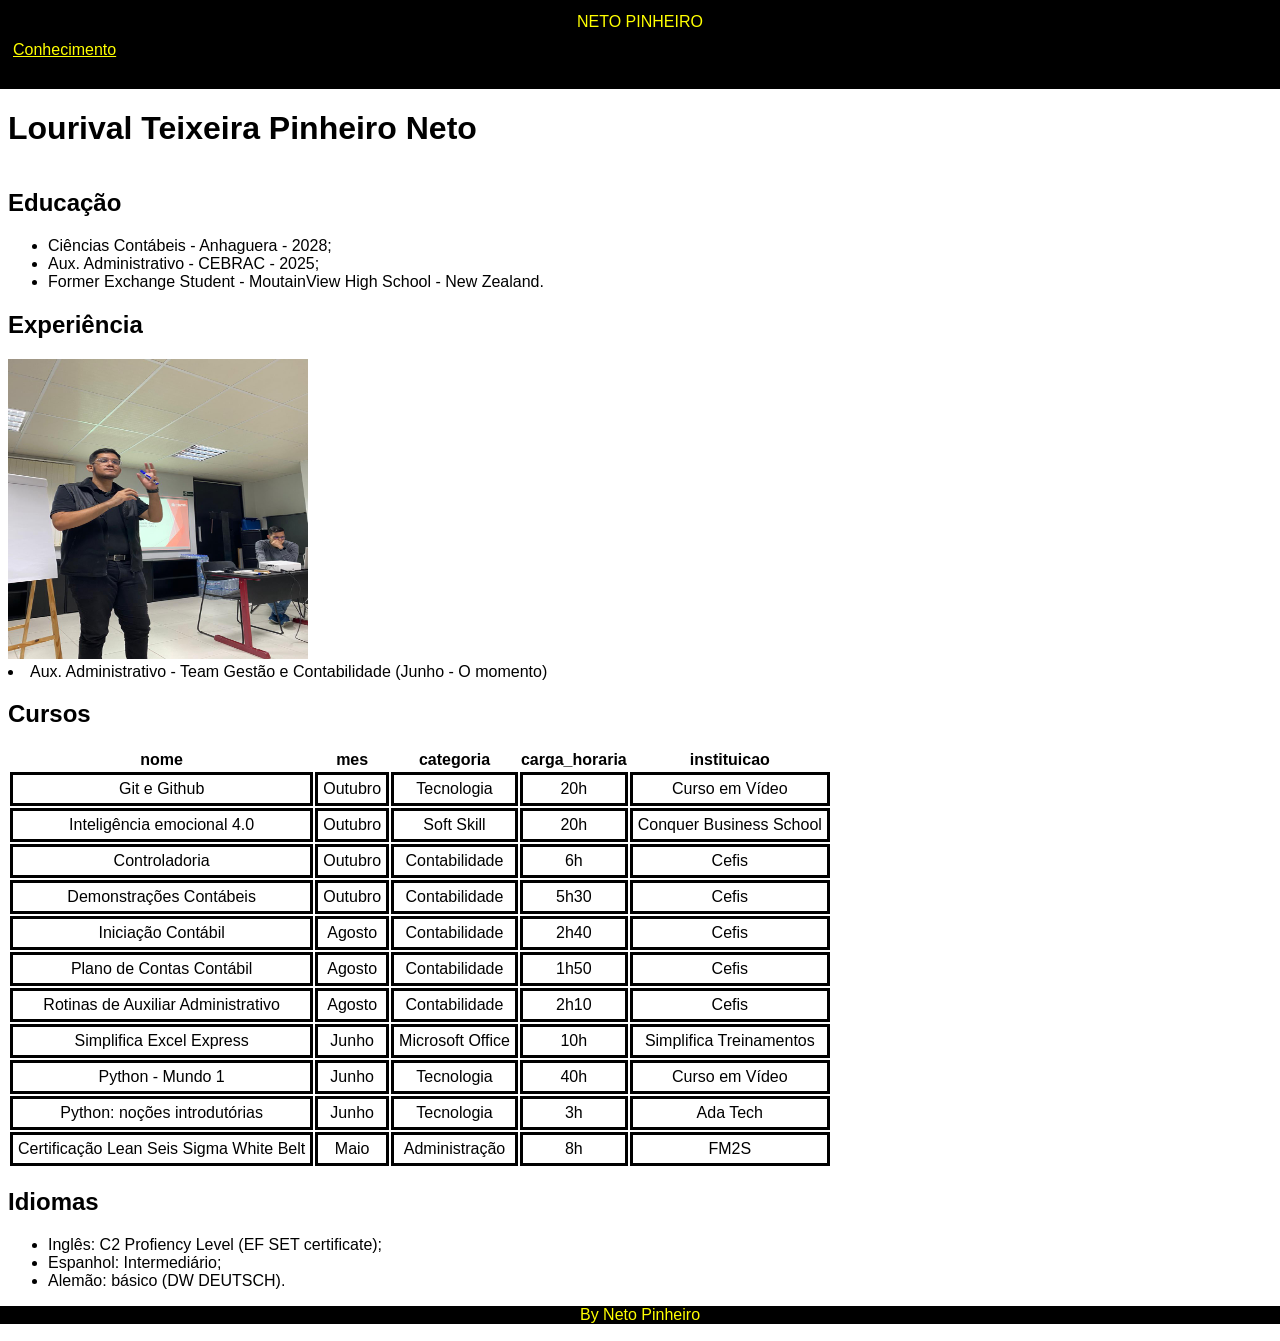
==== index.html @ 76cf601f "First commit" ====
<!DOCTYPE html>
<html lang="pt-br">
<head>
    <meta charset="UTF-8">
    <meta name="viewport" content="width=device-width, initial-scale=1.0">
    <title>NETO PINHEIRO</title>
    <link rel="shortcut icon" href="images/logo.ico" type="image/x-icon">
    <link rel="stylesheet" href="style.css">
    <script src="interaction.js"></script>
</head>
<header>
    <DIV id="titulo">NETO PINHEIRO</DIV>
    <div id="nav">
        <nav>
            <a target="_self" href="conhecimento.html">Conhecimento</a>
        </nav>
    </div>
</header>
<body>
    <main>
        <h1>Lourival Teixeira Pinheiro Neto</h1>
        <h2>Educação</h2>
        <ul>
            <li>Ciências Contábeis - Anhaguera - 2028;</li>
            <li>Aux. Administrativo - CEBRAC - 2025;</li>
            <li>Former Exchange Student - MoutainView High School - New Zealand.</li>
        </ul>
        <h2>Experiência</h2>
        <div>
            <img id="team"  src="images/team.jpg" alt="Treinamento: Lifelong Learning">
        </div>
        <div id="exp">
            <li>Aux. Administrativo - Team Gestão e Contabilidade (Junho - O momento) </li>
        </div>
        <h2>Cursos</h2>
        <table>
            <thead>
                <th>nome</th>
                <th>mes</th>
                <th>categoria</th>
                <th>carga_horaria</th>
                <th>instituicao</th>
            </thead>
            <tbody>
                <tr>
                    <td>Git e Github</td>
                    <td>Outubro</td>
                    <td>Tecnologia</td>
                    <td>20h</td>
                    <td>Curso em Vídeo</td>
                </tr>
               <tr>
                    <td>Inteligência emocional 4.0</td>
                    <td>Outubro</td>
                    <td>Soft Skill</td>
                    <td>20h</td>
                    <td>Conquer Business School</td>
               </tr>
               <tr>
                <td>Controladoria</td>
                <td>Outubro</td>
                <td>Contabilidade</td>
                <td>6h</td>
                <td>Cefis</td>
           </tr>
           <tr>
                <td>Demonstrações Contábeis</td>
                <td>Outubro</td>
                <td>Contabilidade</td>
                <td>5h30</td>
                <td>Cefis</td>
           </tr>
               <tr>
                    <td>Iniciação Contábil</td>
                    <td>Agosto</td>
                    <td>Contabilidade</td>
                    <td>2h40</td>
                    <td>Cefis</td>
               </tr>
               <tr>
                    <td>Plano de Contas Contábil</td>
                    <td>Agosto</td>
                    <td>Contabilidade</td>
                    <td>1h50</td>
                    <td>Cefis</td>
               </tr>
               <tr>
                    <td>Rotinas de Auxiliar Administrativo</td>
                    <td>Agosto</td>
                    <td>Contabilidade</td>
                    <td>2h10</td>
                    <td>Cefis</td>
               </tr>
               <tr>
                    <td>Simplifica Excel Express</td>
                    <td>Junho</td>
                    <td>Microsoft Office</td>
                    <td>10h</td>
                    <td>Simplifica Treinamentos</td>
               </tr>
               <tr>
                    <td>Python - Mundo 1</td>
                    <td>Junho</td>
                    <td>Tecnologia</td>
                    <td>40h</td>
                    <td>Curso em Vídeo</td>
               </tr>
               <tr>
                    <td>Python: noções introdutórias</td>
                    <td>Junho</td>
                    <td>Tecnologia</td>
                    <td>3h</td>
                    <td>Ada Tech</td>
               </tr>
               <tr>
                    <td>Certificação Lean Seis Sigma White Belt</td>
                    <td>Maio</td>
                    <td>Administração</td>
                    <td>8h</td>
                    <td>FM2S</td>
               </tr>
            </tbody>
        </table>
        <h2>Idiomas</h2>
        <ul>
            <li>Inglês: C2 Profiency Level (EF SET certificate);</li>
            <li>Espanhol: Intermediário;</li>
            <li>Alemão: básico (DW DEUTSCH).</li>
        </ul>
    </main>
    <footer>
        <p>By Neto Pinheiro</p>
    </footer>
</body>
</html>
---- style.css ----
/* Estabilishing style for main parts of the website */

html {
    font-family: Verdana, Geneva, Tahoma, sans-serif;
}

header {
    color: yellow;
    background-color: black;
    text-align: center;
    padding: 30px;
    margin-top: -25px;
    margin-left: -25px;
    margin-right: -25px;
}

#titulo {
    text-align: center;
    
}


nav {
    text-align: left;
    padding-top: 10px;
}

a {
    color: yellow;
}
a:hover {
    text-decoration: dashed;
    color: yellow;
}

footer {
    text-align: center;
    color: yellow;
    background-color: black;
    margin-top: -25;
    margin-left: -25px;
    margin-right: -25px;
    margin-bottom: -25px;
}

/* Style for especific elements */

h1 {
    display: inline-block;
}

 

#exp {
    display: inline-block;
}

#team {
    height: 300px;
    width: 300px;
    display: inline-block;
}


td {
    padding: 5px;
    text-align: center;
    border: solid black;
    border-collapse: collapse;
}
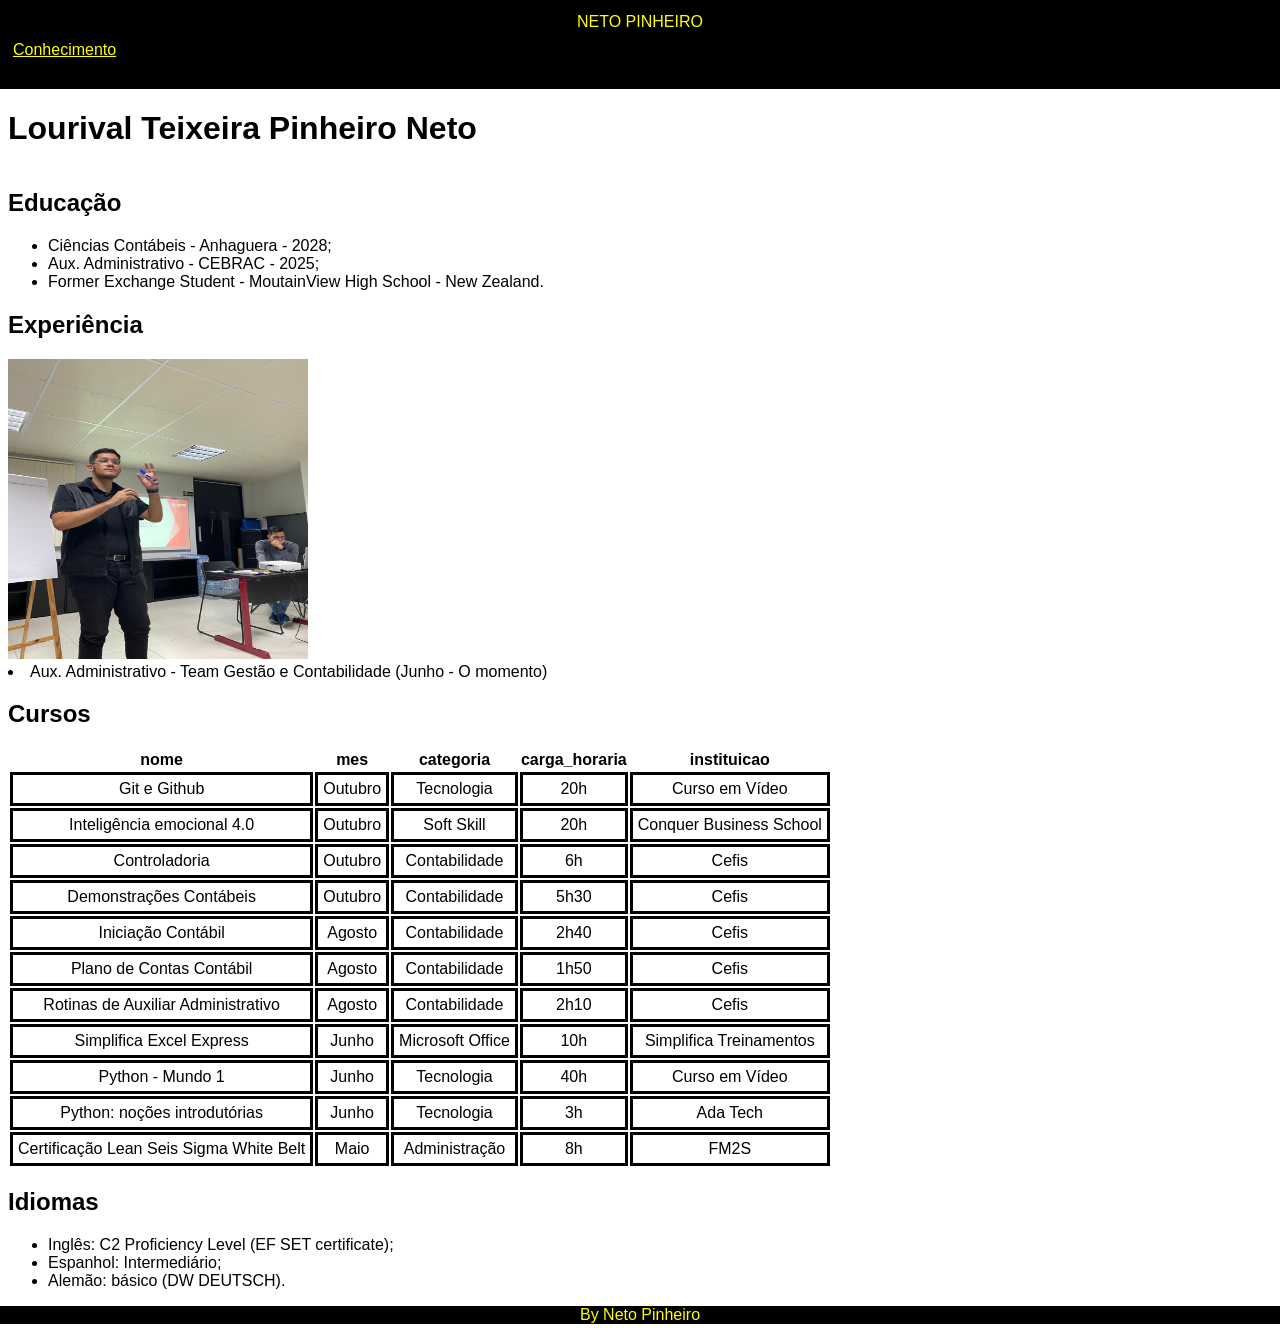
==== commit 848b76c1: "Coreccting spelling mistakes" ====
--- a/index.html
+++ b/index.html
@@ -123,7 +123,7 @@
         </table>
         <h2>Idiomas</h2>
         <ul>
-            <li>Inglês: C2 Profiency Level (EF SET certificate);</li>
+            <li>Inglês: C2 Proficiency Level (EF SET certificate);</li>
             <li>Espanhol: Intermediário;</li>
             <li>Alemão: básico (DW DEUTSCH).</li>
         </ul>
